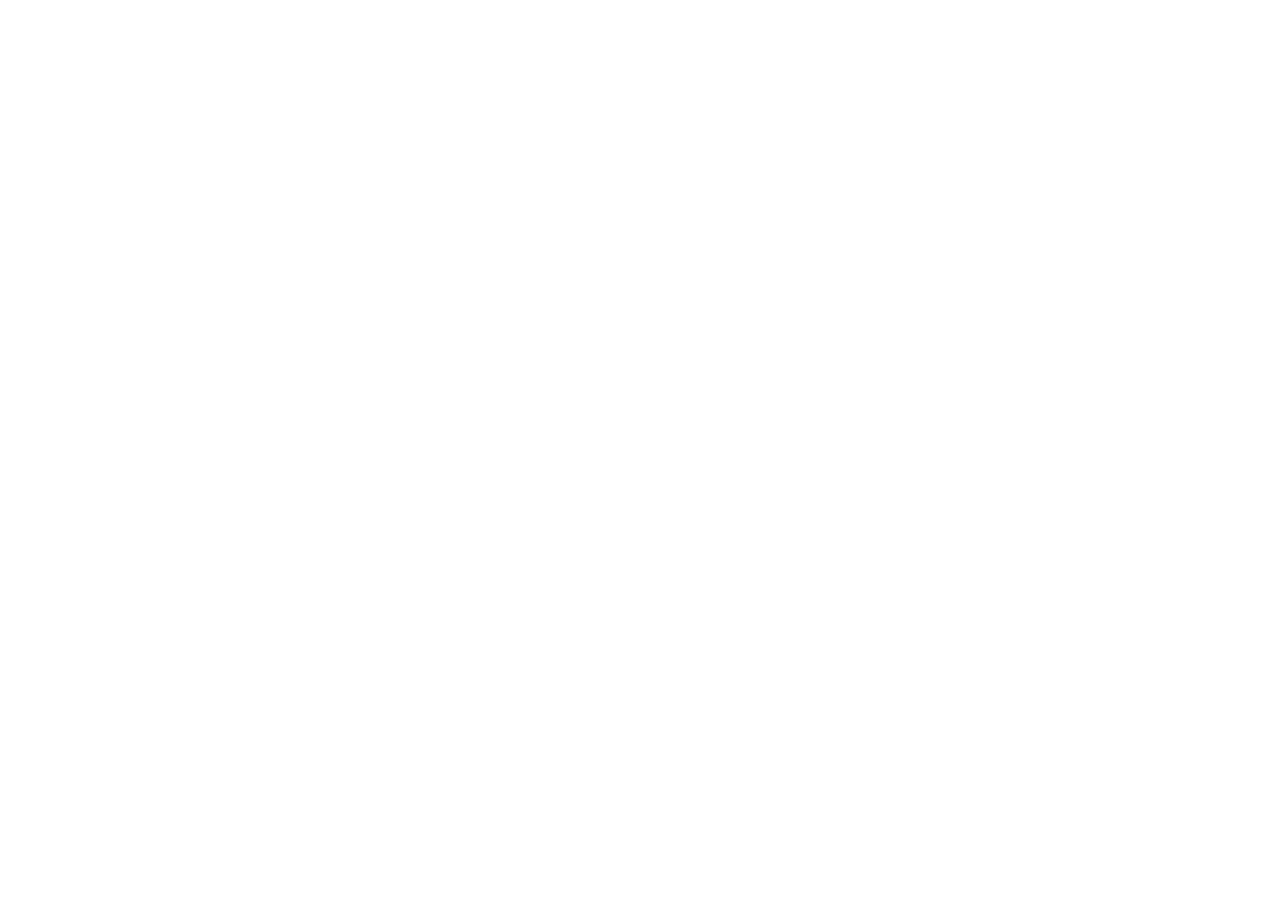
==== js_graphics/html_button.html @ 11ca9819 "Kevin will look at context not expected error" ====
<!DOCTYPE html>
<html>
<head>
	<meta charset="utf-8" />
	<title>Hmm</title>
    <link rel="stylesheet" type="text/css" href="reset.css">
</head>
<body>
	<canvas id="canvas" width="1280" height="720"></canvas>
	<script src="circular_button.js"></script>
	<script src="Colors.js"></script>
	<script src="Context.js"></script>
	<script src="Floaty.js"></script>
	<script src="Floatys.js"></script>
	<script src="Sfx.js"></script>
	<script src="FactBox.js"></script>
	<script src="Bubble.js"></script>
	<script src="Bubbles.js"></script>
</body>
</html>
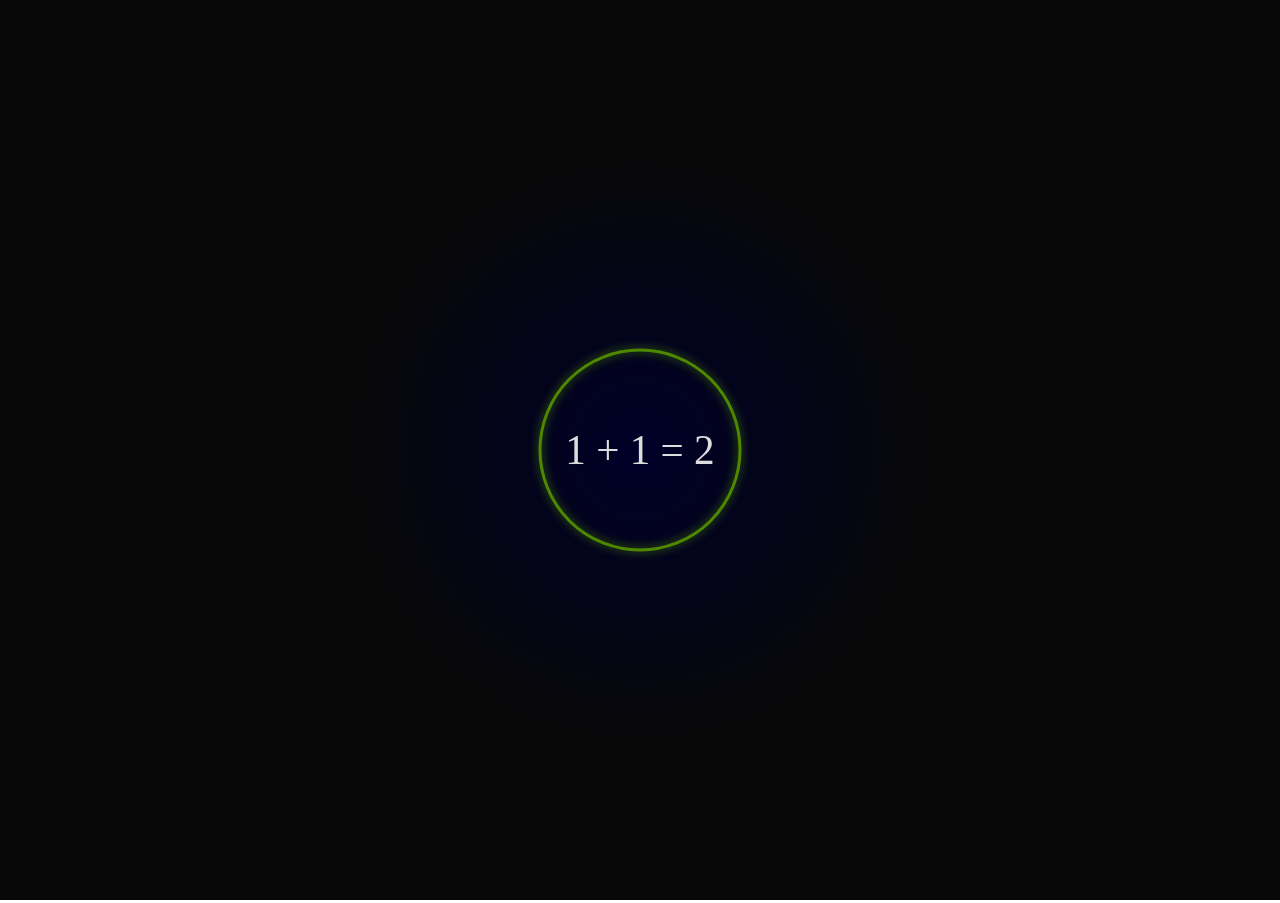
==== commit d671c4b3: "Introduce bubble classes" ====
--- a/js_graphics/html_button.html
+++ b/js_graphics/html_button.html
@@ -7,7 +7,6 @@
 </head>
 <body>
 	<canvas id="canvas" width="1280" height="720"></canvas>
-	<script src="circular_button.js"></script>
 	<script src="Colors.js"></script>
 	<script src="Context.js"></script>
 	<script src="Floaty.js"></script>
@@ -16,5 +15,6 @@
 	<script src="FactBox.js"></script>
 	<script src="Bubble.js"></script>
 	<script src="Bubbles.js"></script>
+	<script src="circular_button.js"></script>
 </body>
 </html>
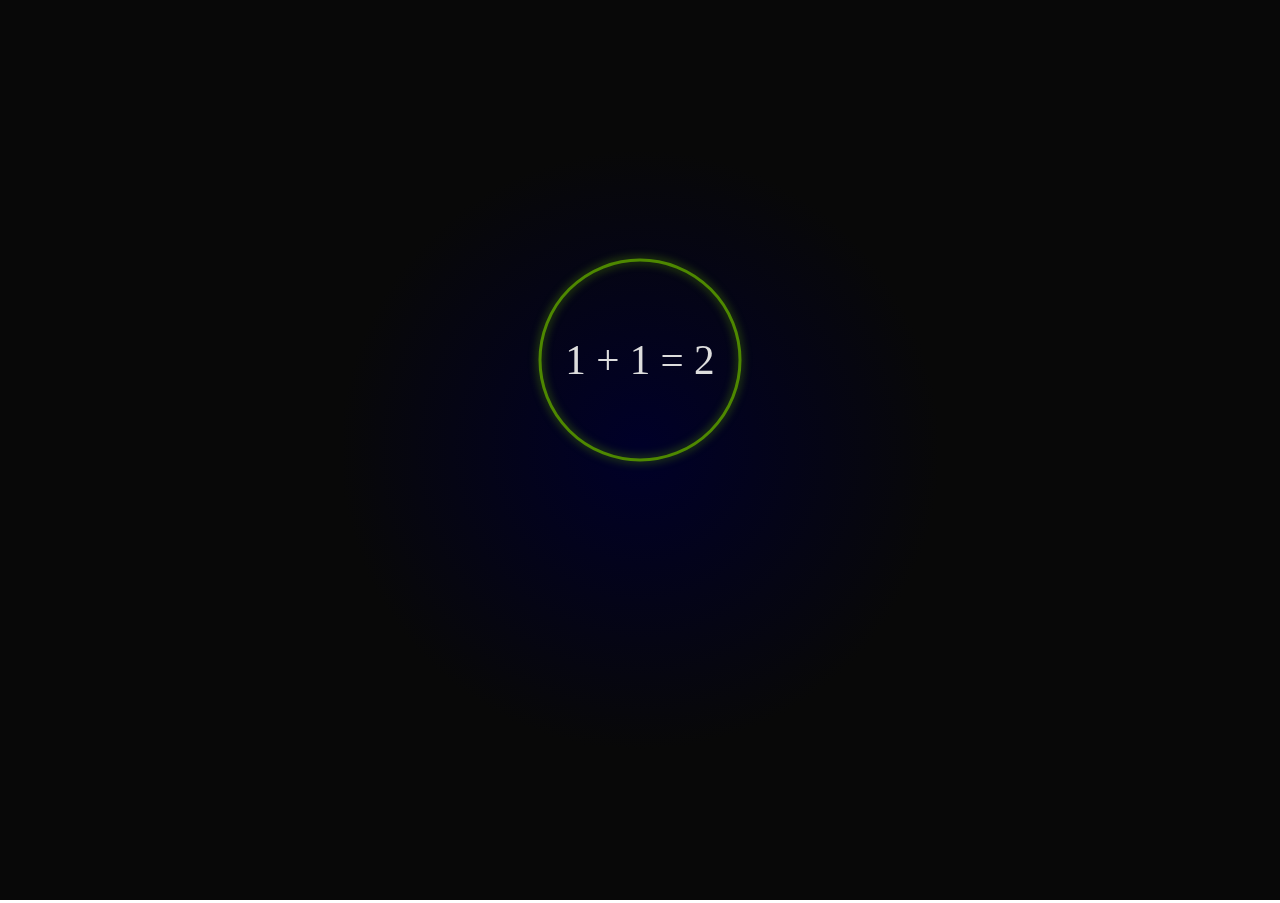
==== commit 3dd62d61: "Do some minor cleanup and Main fix for html" ====
--- a/js_graphics/html_button.html
+++ b/js_graphics/html_button.html
@@ -15,6 +15,6 @@
 	<script src="FactBox.js"></script>
 	<script src="Bubble.js"></script>
 	<script src="Bubbles.js"></script>
-	<script src="circular_button.js"></script>
+	<script src="Main.js"></script>
 </body>
 </html>
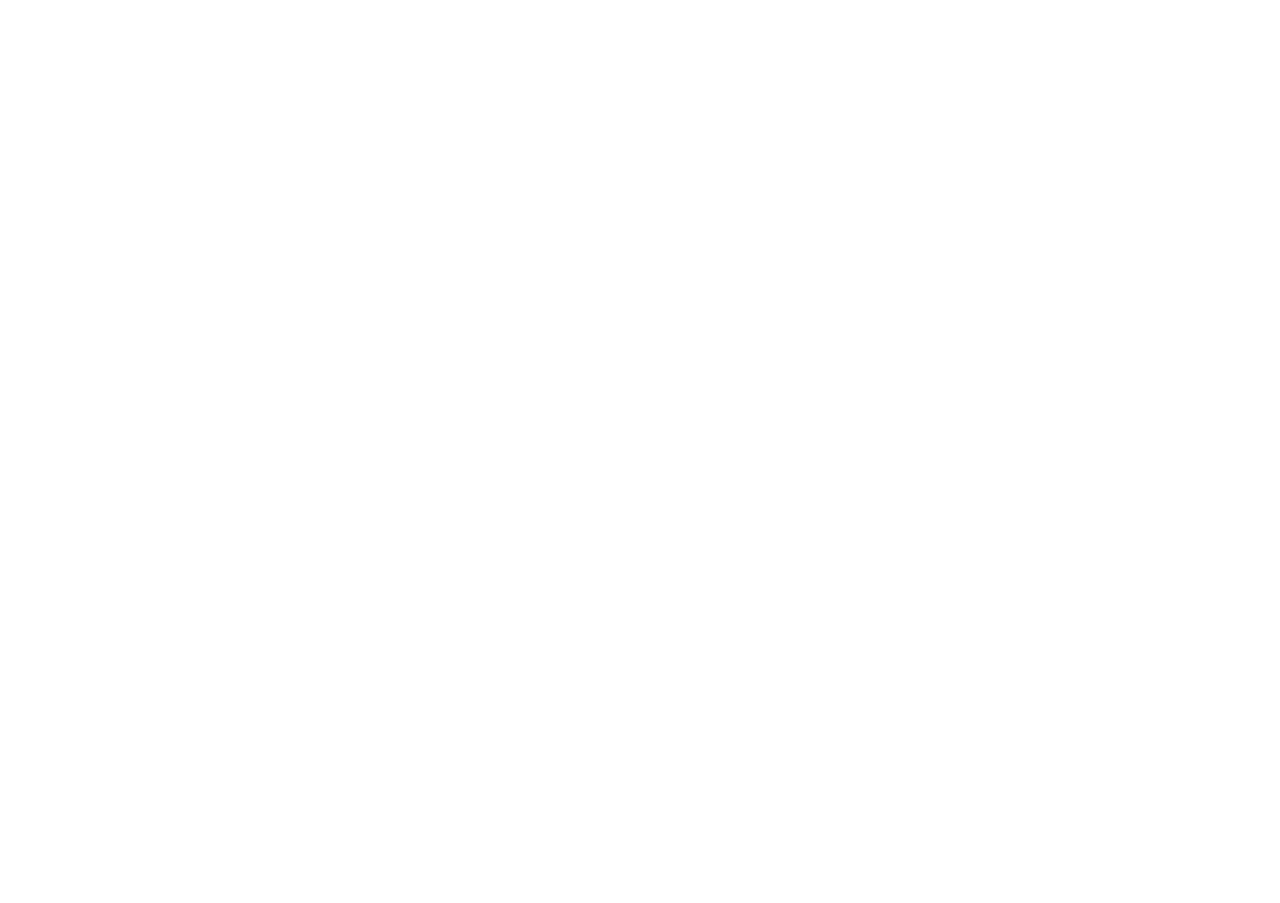
==== commit 67fb1705: "Add accidentally nice symbol to 1+1=2" ====
--- a/js_graphics/html_button.html
+++ b/js_graphics/html_button.html
@@ -9,6 +9,7 @@
 	<canvas id="canvas" width="1280" height="720"></canvas>
 	<script src="Colors.js"></script>
 	<script src="Context.js"></script>
+	<script src="Curves.js"></script>
 	<script src="Floaty.js"></script>
 	<script src="Floatys.js"></script>
 	<script src="Sfx.js"></script>
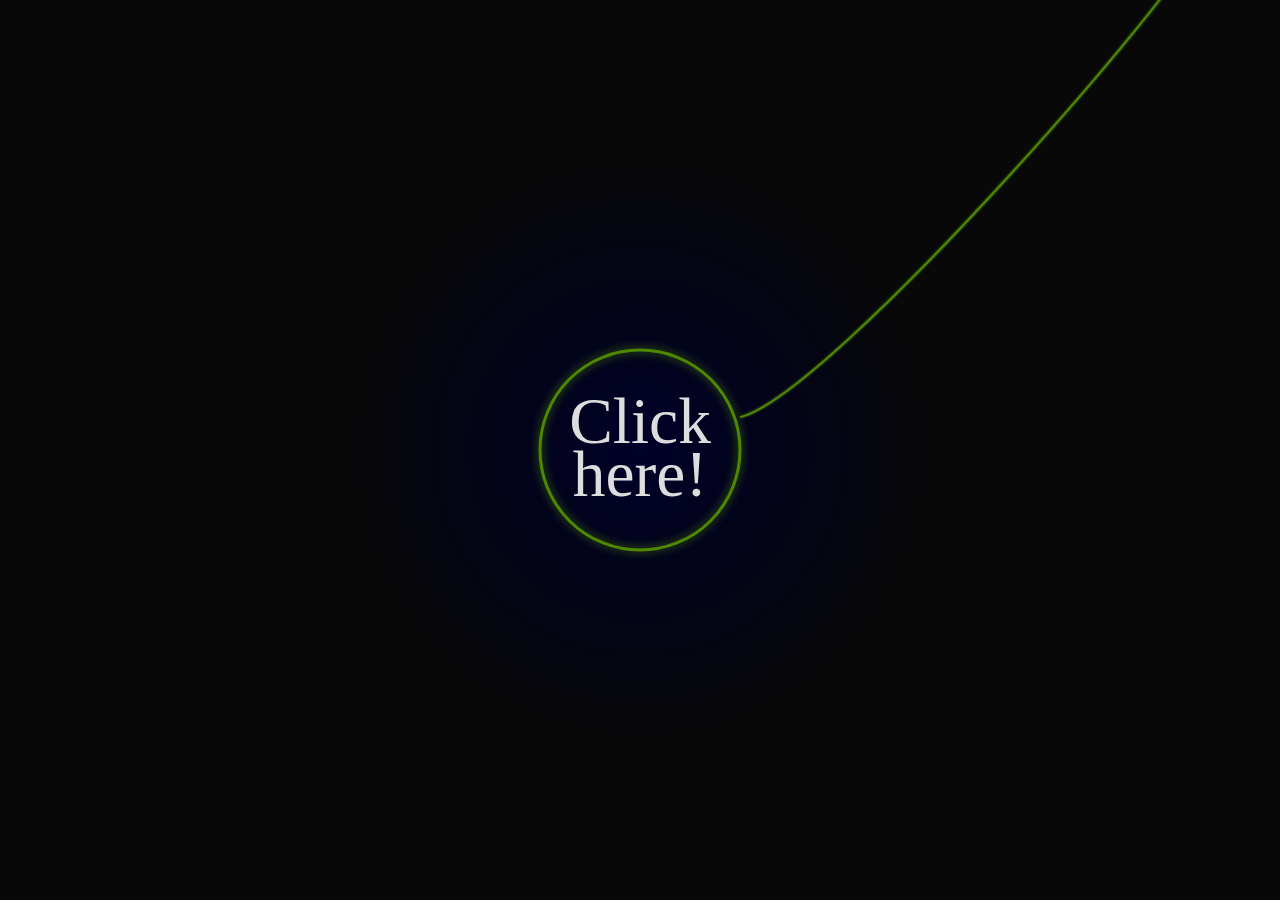
==== commit b21aefbb: "Add the single file and parse it accordingly" ====
--- a/js_graphics/html_button.html
+++ b/js_graphics/html_button.html
@@ -3,19 +3,21 @@
 <head>
 	<meta charset="utf-8" />
 	<title>Hmm</title>
-    <link rel="stylesheet" type="text/css" href="reset.css">
+	<link rel="stylesheet" type="text/css" href="reset.css">
 </head>
 <body>
 	<canvas id="canvas" width="1280" height="720"></canvas>
+	<script src="Bubble.js"></script>
+	<script src="Bubbles.js"></script>
 	<script src="Colors.js"></script>
 	<script src="Context.js"></script>
+	<script src="Curve.js"></script>
 	<script src="Curves.js"></script>
+	<script src="Data.js"></script>
+	<script src="FactBox.js"></script>
 	<script src="Floaty.js"></script>
 	<script src="Floatys.js"></script>
 	<script src="Sfx.js"></script>
-	<script src="FactBox.js"></script>
-	<script src="Bubble.js"></script>
-	<script src="Bubbles.js"></script>
 	<script src="Main.js"></script>
 </body>
 </html>
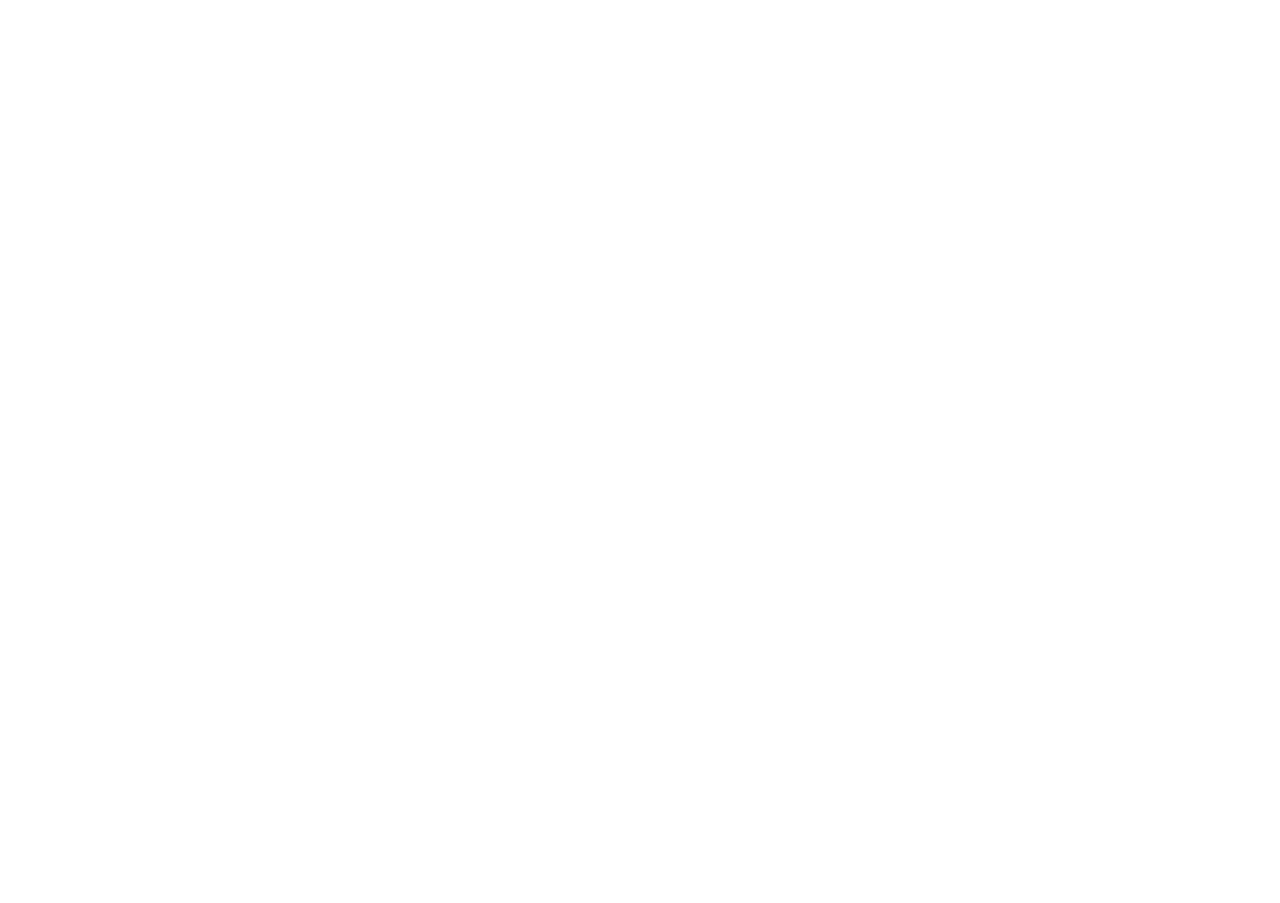
==== commit d0bd4cb3: "Add visual sound button of description" ====
--- a/js_graphics/html_button.html
+++ b/js_graphics/html_button.html
@@ -17,7 +17,7 @@
 	<script src="FactBox.js"></script>
 	<script src="Floaty.js"></script>
 	<script src="Floatys.js"></script>
-	<script src="Sfx.js"></script>
+	<script src="Sounds.js"></script>
 	<script src="Main.js"></script>
 </body>
 </html>
